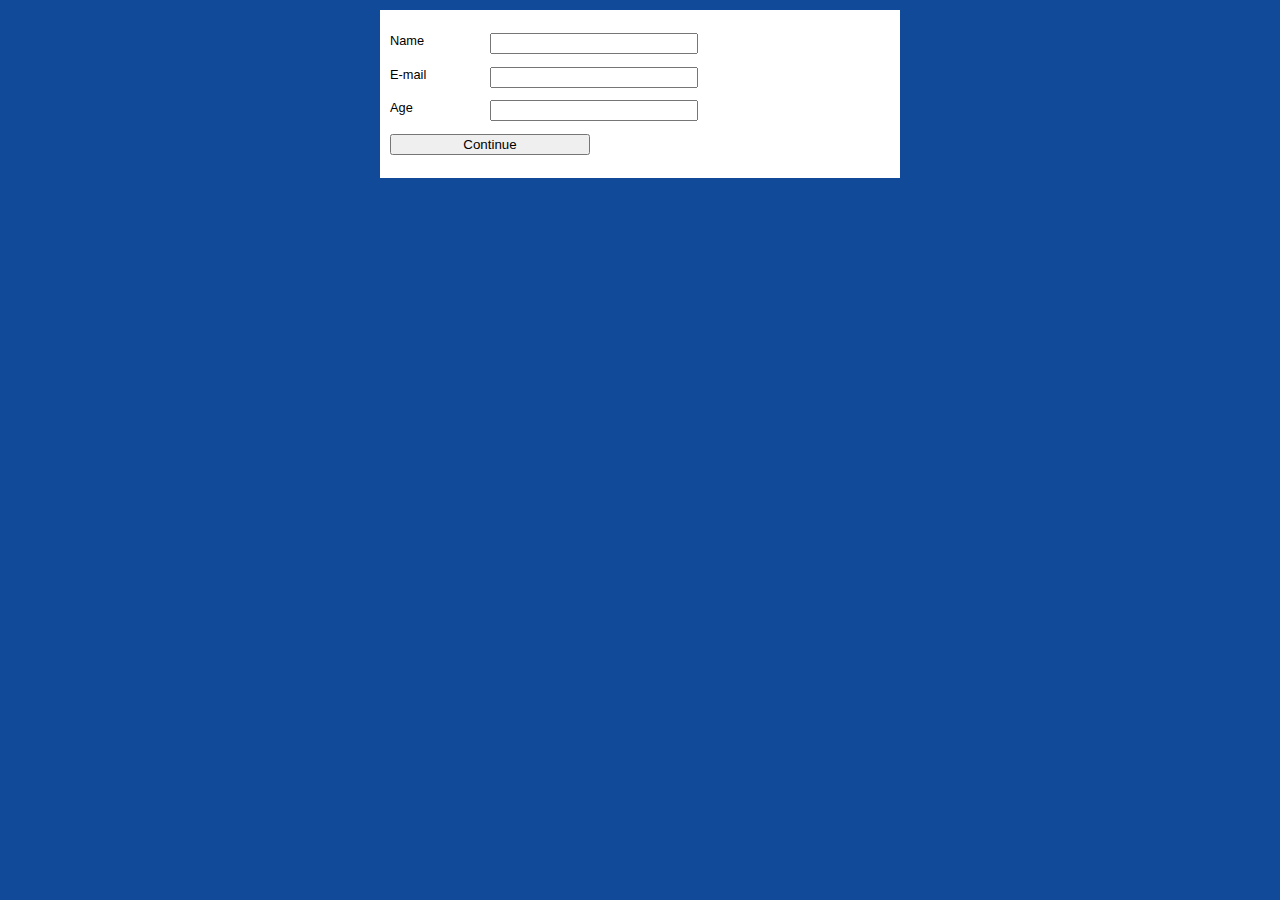
==== demo/index.html @ 21df9230 "Added a demo directory with a very simple demo." ====
<!DOCTYPE html PUBLIC "-//W3C//DTD XHTML 1.0 Strict//EN"
	"http://www.w3.org/TR/xhtml1/DTD/xhtml1-strict.dtd">

<html xmlns="http://www.w3.org/1999/xhtml" xml:lang="en" lang="en">
<head>
	<meta http-equiv="Content-Type" content="text/html; charset=utf-8"/>

	<title>Demo of wq.Form.Validation</title>
	<link rel="stylesheet" href="style.css" type="text/css" media="screen">
	<script src="../lib/prototype.js" type="text/javascript" charset="utf-8"></script>
	<script src="../src/wq.form_validator.js" type="text/javascript" charset="utf-8"></script>
	<script src="demo.js" type="text/javascript" charset="utf-8"></script>
</head>

<body>

  <form action="index.html" method="get" accept-charset="utf-8" id="demo-form">
    <p>
      <label for="name">Name</label><input type="text" name="name" value="" id="name">
    </p>
    <p>
      <label for="email">E-mail</label><input type="text" name="email" value="" id="email">
    </p>
    <p>
      <label for="age">Age</label><input type="text" name="age" value="" id="age">
    </p>

    <p><input type="submit" value="Continue" id="submit_button"></p>
  </form>
</body>
</html>
---- demo/style.css ----
body {
  font-size: 80%;
  font-family: Helvetica, Arial, sans-serif;
  background: #114A99;
  margin: 0;
  padding: 0;
}
form {
  margin: 10px auto;
  padding: 10px;
  background: #fff;
  width: 500px;
}
form p {
  overflow: hidden;
}
label {
  display: block;
  float: left;
  width: 100px;
}
input {
  float: left;
  display: block;
  width: 200px;
}
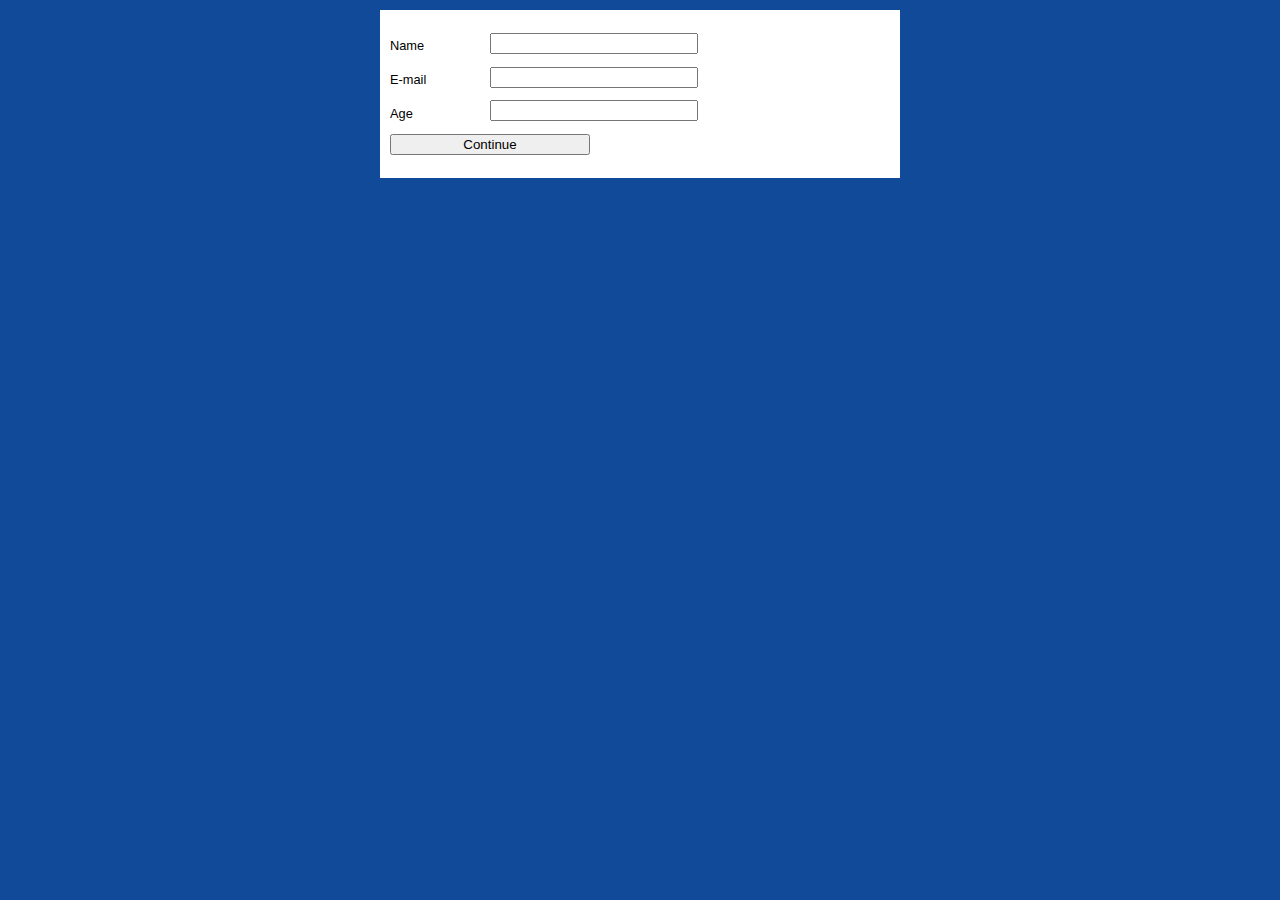
==== commit ce4b68b3: "Updated the demo to use the new filename and Field members from error-messages branch." ====
--- a/demo/index.html
+++ b/demo/index.html
@@ -8,7 +8,7 @@
 	<title>Demo of wq.Form.Validation</title>
 	<link rel="stylesheet" href="style.css" type="text/css" media="screen">
 	<script src="../lib/prototype.js" type="text/javascript" charset="utf-8"></script>
-	<script src="../src/wq.form_validator.js" type="text/javascript" charset="utf-8"></script>
+	<script src="../src/wq.form.validation.js" type="text/javascript" charset="utf-8"></script>
 	<script src="demo.js" type="text/javascript" charset="utf-8"></script>
 </head>
 
--- a/demo/style.css
+++ b/demo/style.css
@@ -18,9 +18,18 @@
   display: block;
   float: left;
   width: 100px;
+  padding-top: .4em;
 }
 input {
   float: left;
   display: block;
   width: 200px;
+}
+span.fv_error {
+  display: block;
+  float: left;
+  padding-top: .4em;
+  padding-left: 5px;
+  font-weight: bold;
+  color: red;
 }